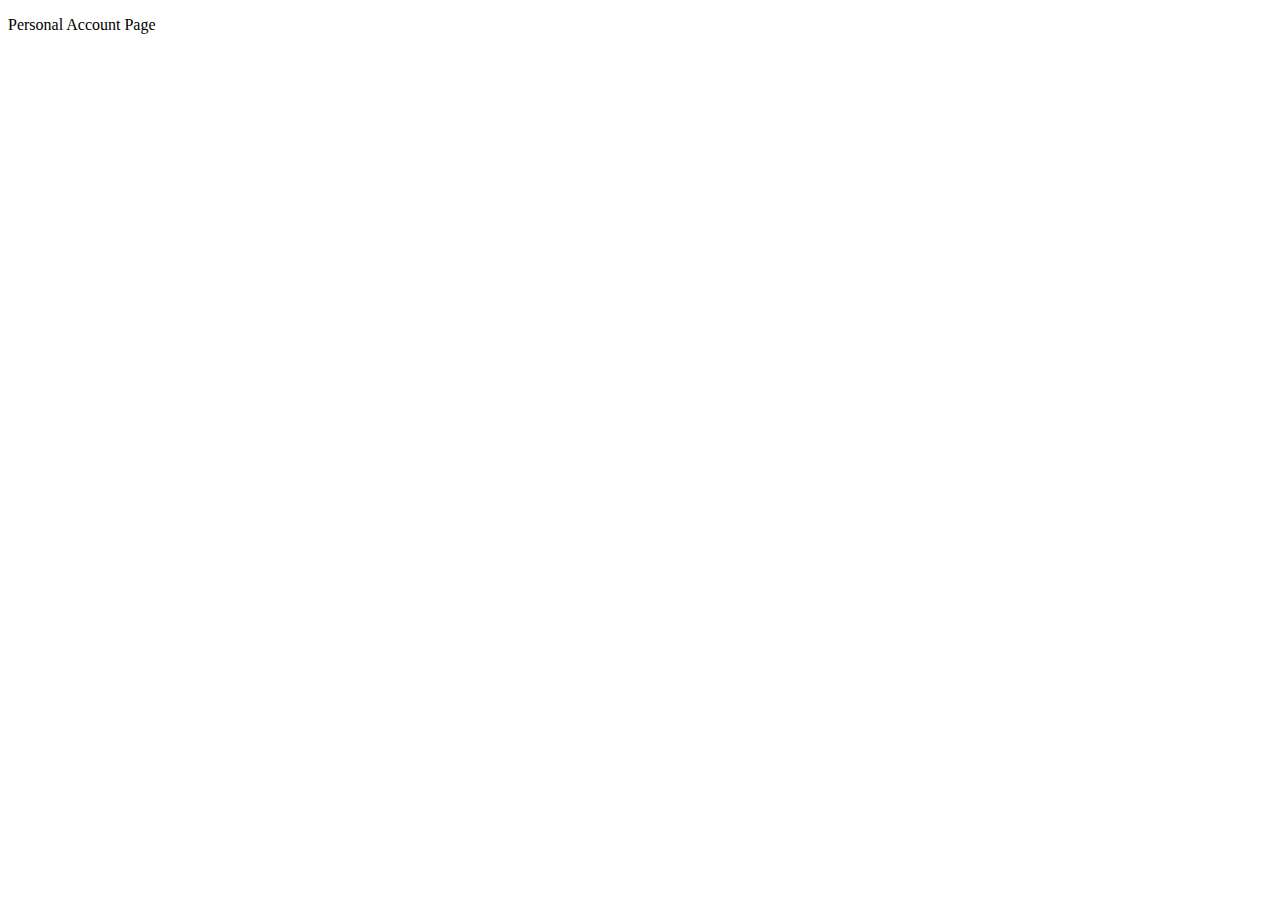
==== account.html @ 95a0ac4f "Add files via upload" ====
<!DOCTYPE html>
<html lang="en">
<meta charset="UTF-8">
<title>Personal Account</title>
<meta name="viewport" content="width=device-width,initial-scale=1">
<link rel="stylesheet" href="">
<style>
</style>
<script src=""></script>


	<!--- Code above this line will not be displayed on the browser --> 

	<body>

		<p> Personal Account Page </p>

	</body>

</html>
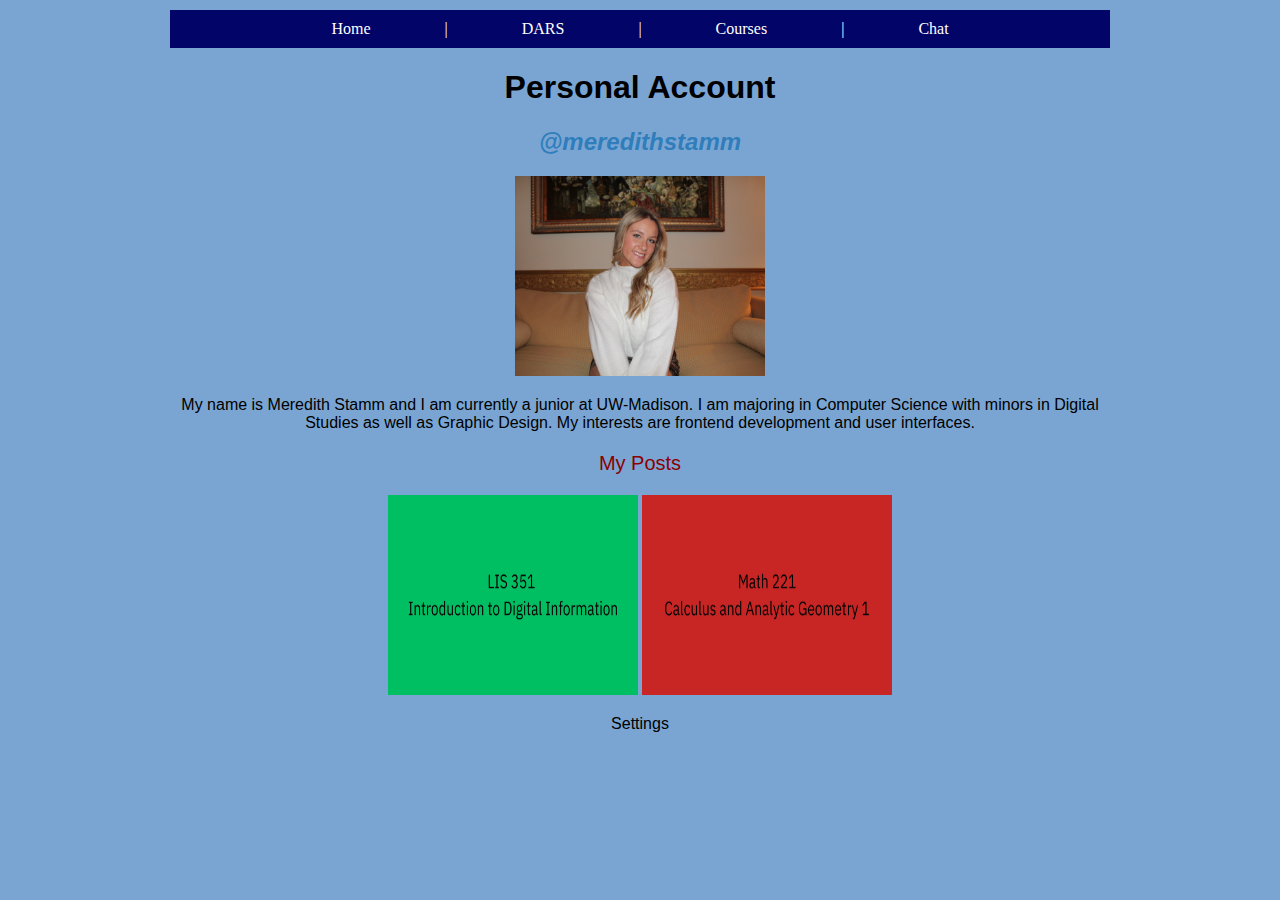
==== commit ed036739: "LIS 351 File Uploads" ====
--- a/account.html
+++ b/account.html
@@ -1,20 +1,35 @@
 <!DOCTYPE html>
 <html lang="en">
 <meta charset="UTF-8">
+<head>
 <title>Personal Account</title>
+<link rel="stylesheet" href="stylesheet.css">
+</head>
 <meta name="viewport" content="width=device-width,initial-scale=1">
-<link rel="stylesheet" href="">
-<style>
-</style>
-<script src=""></script>
+<body>
 
+	<nav>
+		<a href="index.html">Home</a> |
+		<a href="dars.html">DARS</a> |
+		<a href="courses.html">Courses</a> |
+		<a href="chat.html">Chat</a>
+	</nav>
 
-	<!--- Code above this line will not be displayed on the browser --> 
+	<header>
+		<h1>Personal Account </h1>
+		<h2> @meredithstamm </h2>
+	</header>
 
-	<body>
+		<img src= "profphoto.jpg" alt="Profile Photo" width="250" height="200" />
 
-		<p> Personal Account Page </p>
+		<p> My name is Meredith Stamm and I am currently a junior at UW-Madison. I am majoring in Computer Science with minors in Digital Studies as well as Graphic Design. My interests are frontend development and user interfaces.</p>
 
-	</body>
+		<p style="font-size: 20px; color:darkred;"> My Posts </p>
 
+		<img src= "lis.jpg" alt="LIS Post" width="250" height="200" />
+		<img src= "math.jpg" alt="Math Post" width="250" height="200" />
+
+		<p> Settings </p>
+
+</body>
 </html>--- a/stylesheet.css
+++ b/stylesheet.css
@@ -0,0 +1,55 @@
+*{
+	font-family: Helvetica, sans-serif;
+	text-align: center;
+}
+body {
+	width: 960px;
+	margin: 0 auto;
+	background-color: #7AA5D3;
+}
+
+nav {
+	font-family: Times New Roman, serif;
+	color: #FFFFFF;
+	background: #020567;
+	padding: 10px;
+	margin: 10px;
+	word-spacing: 70px;
+}
+
+a 	{
+	font-family: Times New Roman, serif;
+    color:#FFFFFF;
+    text-decoration:none;
+}
+
+li {
+	padding: 5px;
+}
+
+dd, dt {
+    padding-top:10px;
+    padding-bottom:10px;
+}
+
+h2{
+	color: #2F7EBB;
+	font-style: italic;
+}
+
+h3{
+	color: #1858A1;
+}
+
+dt{
+	font-size: 18px;
+	text-decoration: underline;
+	color: #020567;
+}
+
+ul {
+  list-style-type: circle;
+  list-style-position: inside;
+  margin: 0;
+  padding: 0;
+}